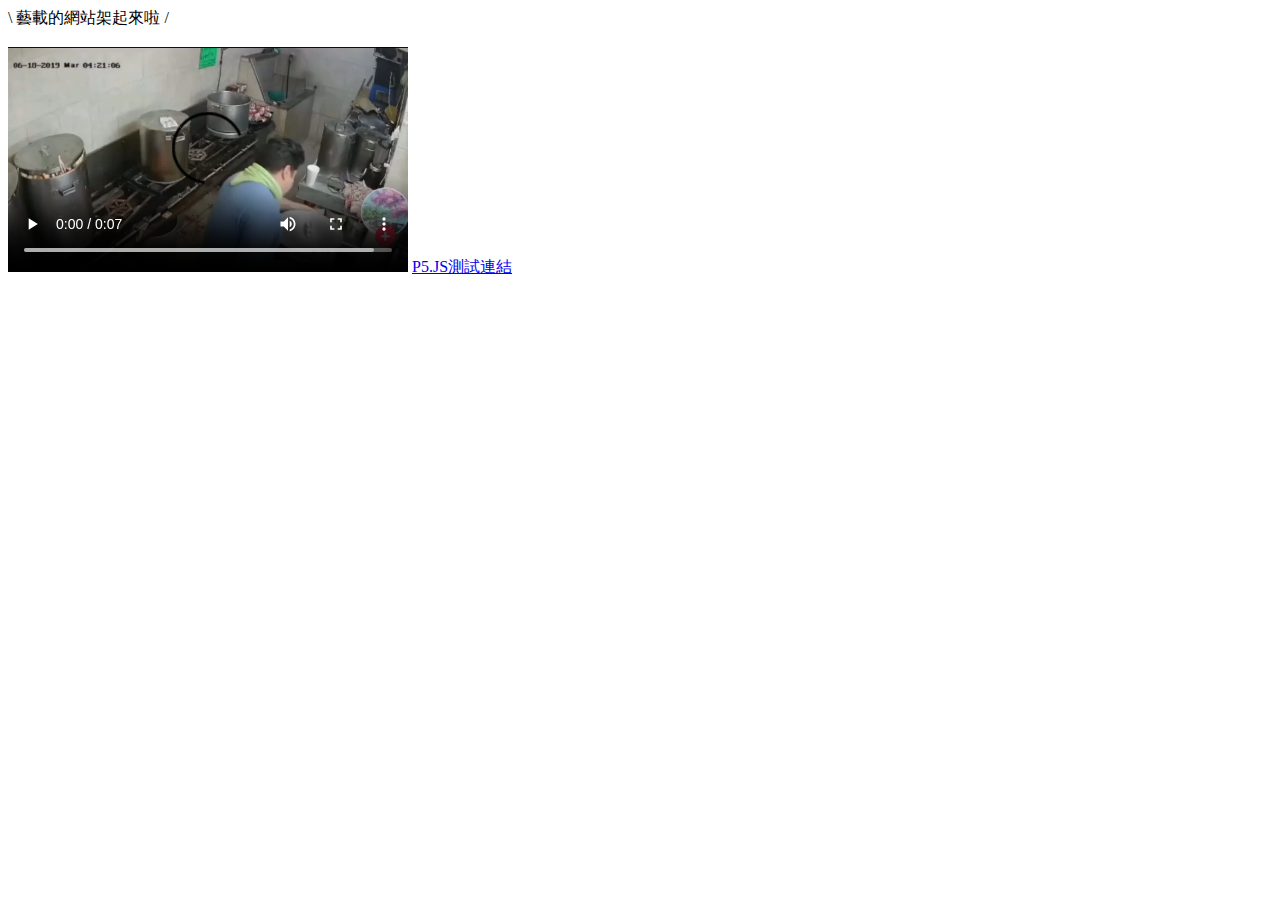
==== index.html @ 4447ff99 "D1116_Co_creation_Ink_Making" ====
<!doctype html>
<html>
<head>
<meta charset="utf-8">
<title>藝載</title>
</head>

<body>
	\ 藝載的網站架起來啦 /<br><br>
	
	<video width="400" controls>
  		<source src="Test_Video.mp4" type="video/mp4">
  		<source src="Test_Video.ogg" type="video/ogg">
  		Your browser does not support HTML video.
	</video>

	<a href="Co_creation_Ink_Making/index.html">P5.JS測試連結</a>
</body>
</html>
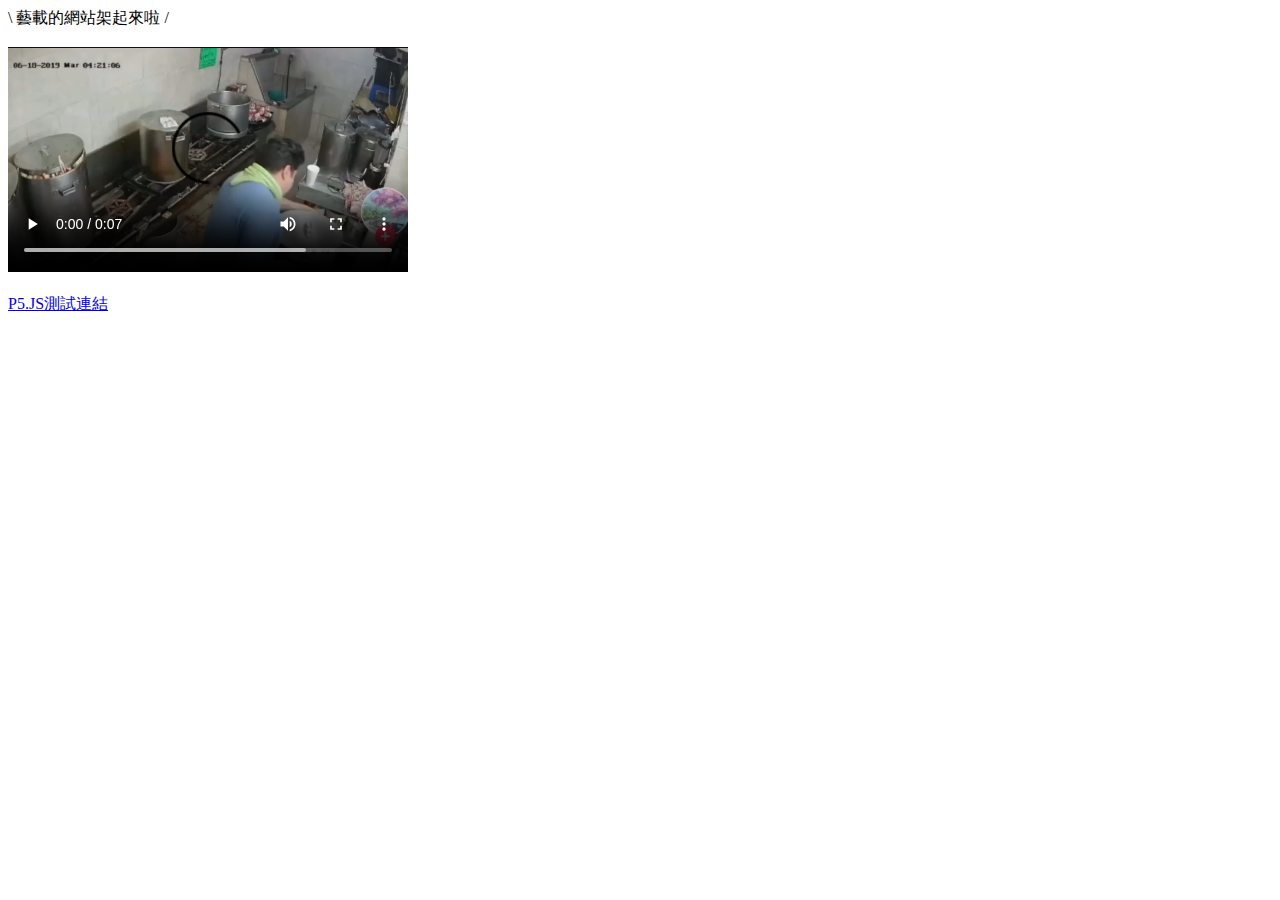
==== commit 5834ffa6: "D1116_Co_creation_Ink_Making" ====
--- a/index.html
+++ b/index.html
@@ -12,8 +12,7 @@
   		<source src="Test_Video.mp4" type="video/mp4">
   		<source src="Test_Video.ogg" type="video/ogg">
   		Your browser does not support HTML video.
-	</video>
-
+	</video><br><br>
 	<a href="Co_creation_Ink_Making/index.html">P5.JS測試連結</a>
 </body>
 </html>
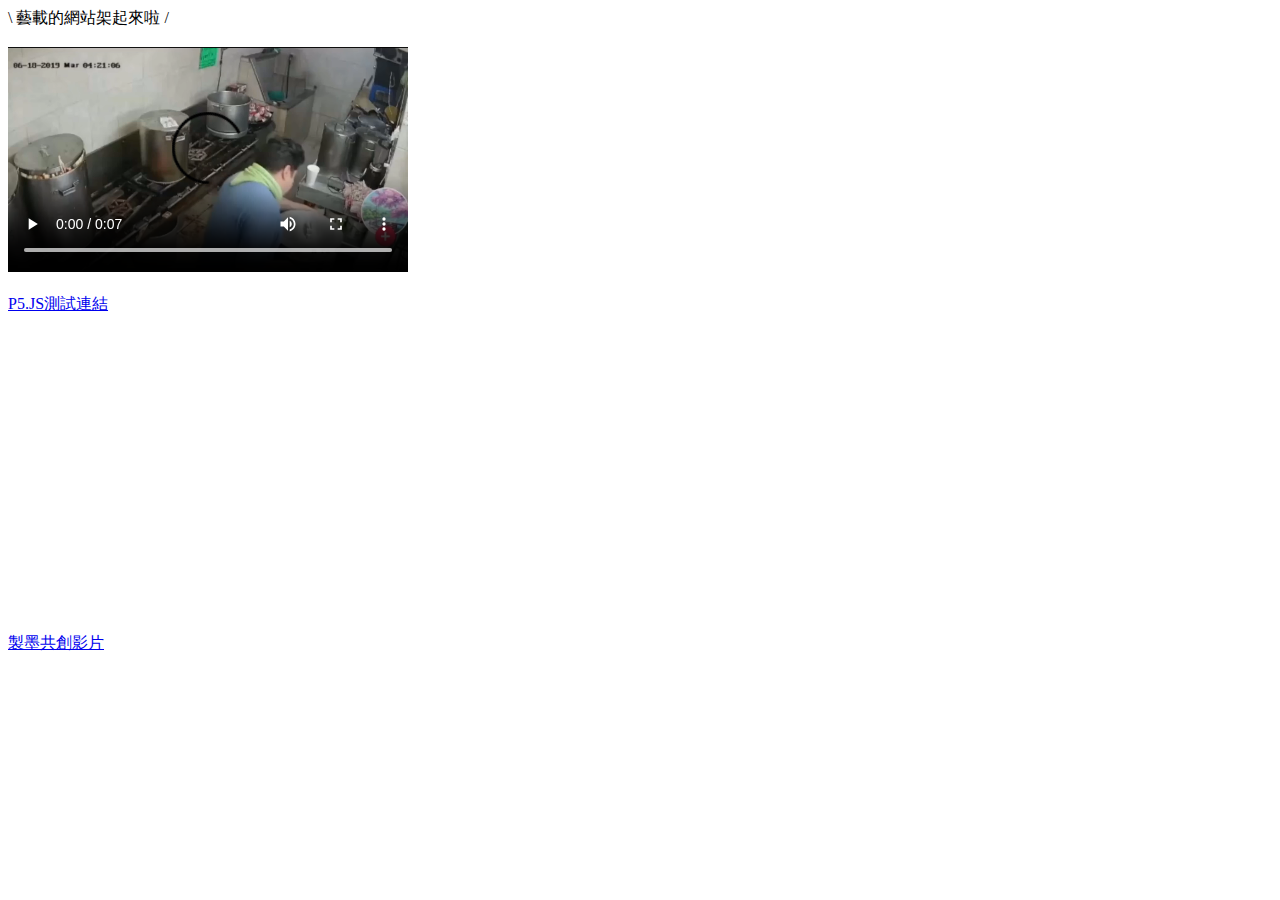
==== commit e0100db7: "D0317" ====
--- a/index.html
+++ b/index.html
@@ -13,6 +13,8 @@
   		<source src="Test_Video.ogg" type="video/ogg">
   		Your browser does not support HTML video.
 	</video><br><br>
-	<a href="Co_creation_Ink_Making/index.html">P5.JS測試連結</a>
+	<a href="Co_creation_Ink_Making/index.html">P5.JS測試連結</a><br><br>
+	<a href="Ink_Stick_Making/index.html">製墨共創影片</a>
+	<iframe width="185" height="315" src="https://www.youtube.com/live_chat?v=5qap5aO4i9A&embed_domain=sloth5257.github.io" frameborder="0"></iframe>
 </body>
 </html>
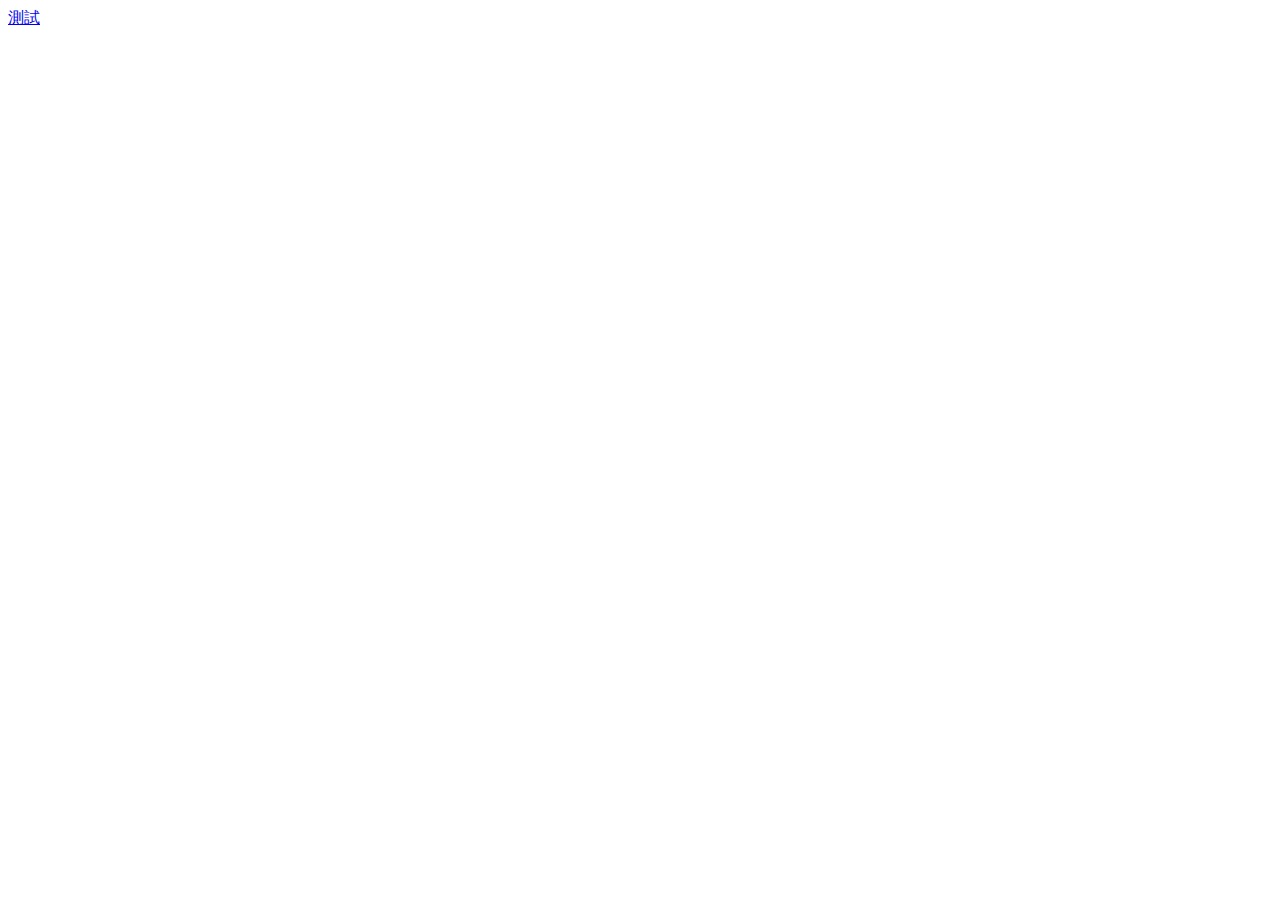
==== commit 697058ac: "Shooter_Game_test" ====
--- a/index.html
+++ b/index.html
@@ -6,6 +6,8 @@
 </head>
 
 <body>
+	<a href="Shooter_Game_P5_ver/index.html">測試</a>
+	<!--
 	\ 藝載的網站架起來啦 /<br><br>
 	
 	<video width="400" controls>
@@ -16,5 +18,6 @@
 	<a href="Co_creation_Ink_Making/index.html">P5.JS測試連結</a><br><br>
 	<a href="Ink_Stick_Making/index.html">製墨共創影片</a>
 	<iframe width="185" height="315" src="https://www.youtube.com/live_chat?v=5qap5aO4i9A&embed_domain=sloth5257.github.io" frameborder="0"></iframe>
+	-->
 </body>
 </html>
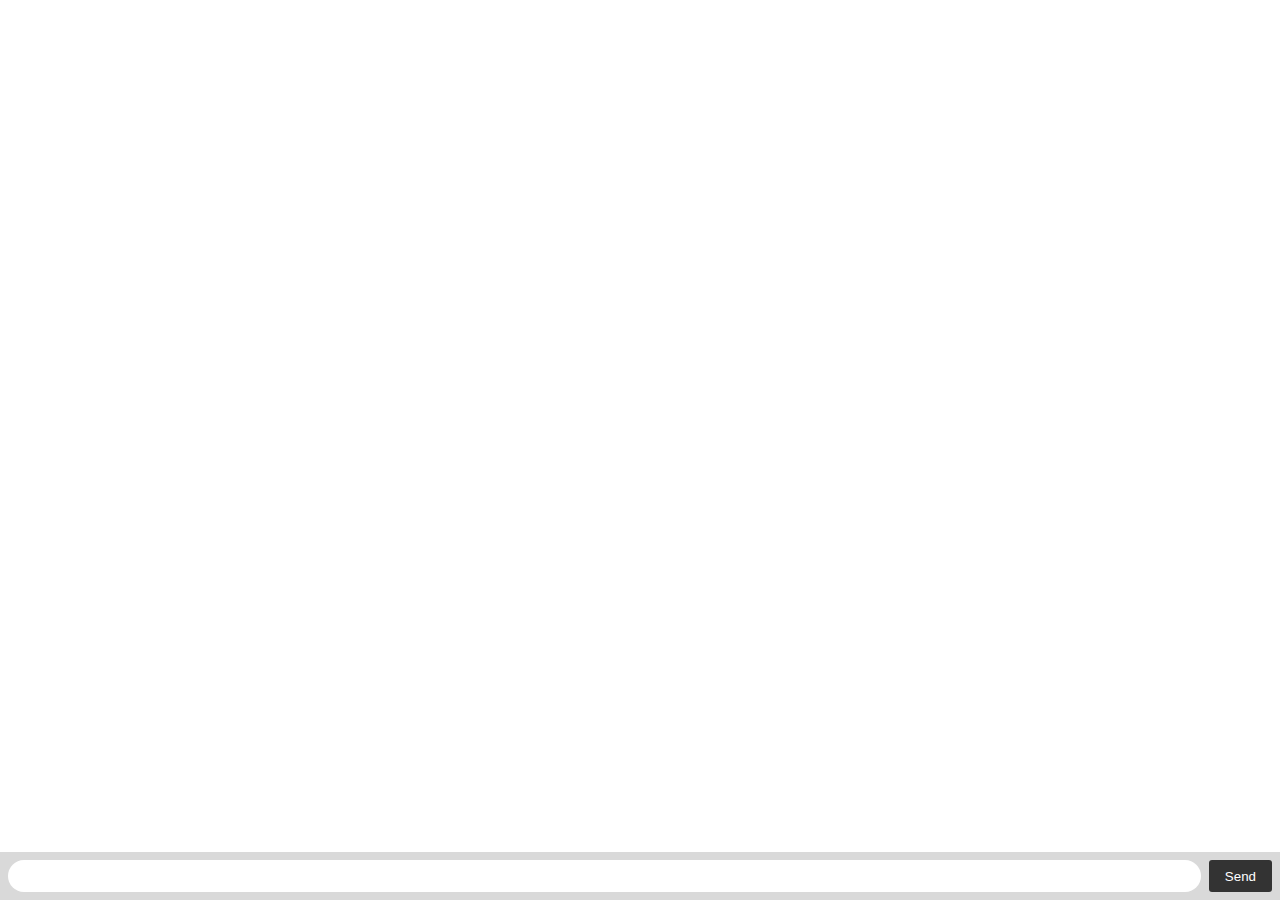
==== commit 692ec12c: "socket_server_test" ====
--- a/index.html
+++ b/index.html
@@ -1,23 +1,47 @@
-<!doctype html>
+<!DOCTYPE html>
 <html>
 <head>
-<meta charset="utf-8">
-<title>藝載</title>
+<title>Socket.IO chat</title>
+<style>
+    body { margin: 0; padding-bottom: 3rem; font-family: -apple-system, BlinkMacSystemFont, "Segoe UI", Roboto, Helvetica, Arial, sans-serif; }
+    #form { background: rgba(0, 0, 0, 0.15); padding: 0.25rem; position: fixed; bottom: 0; left: 0; right: 0; display: flex; height: 3rem; box-sizing: border-box; backdrop-filter: blur(10px); }
+    
+    #input { border: none; padding: 0 1rem; flex-grow: 1; border-radius: 2rem; margin: 0.25rem; }
+    #input:focus { outline: none; }
+    #form > button { background: #333; border: none; padding: 0 1rem; margin: 0.25rem; border-radius: 3px; outline: none; color: #fff; }
+
+    #messages { list-style-type: none; margin: 0; padding: 0; }
+    #messages > li { padding: 0.5rem 1rem; }
+    #messages > li:nth-child(odd) { background: #efefef; }
+</style>
+<script src="/socket.io/socket.io.js"></script>
 </head>
-
 <body>
-	<a href="Shooter_Game_P5_ver/index.html">測試</a>
-	<!--
-	\ 藝載的網站架起來啦 /<br><br>
-	
-	<video width="400" controls>
-  		<source src="Test_Video.mp4" type="video/mp4">
-  		<source src="Test_Video.ogg" type="video/ogg">
-  		Your browser does not support HTML video.
-	</video><br><br>
-	<a href="Co_creation_Ink_Making/index.html">P5.JS測試連結</a><br><br>
-	<a href="Ink_Stick_Making/index.html">製墨共創影片</a>
-	<iframe width="185" height="315" src="https://www.youtube.com/live_chat?v=5qap5aO4i9A&embed_domain=sloth5257.github.io" frameborder="0"></iframe>
-	-->
+    <ul id="messages"></ul>
+    <form id="form" action="">
+        <input id="input" autocomplete="off" /><button>Send</button>
+    </form>
+    <script>
+        var socket = io();
+    
+        var messages = document.getElementById('messages');
+        var form = document.getElementById('form');
+        var input = document.getElementById('input');
+    
+        form.addEventListener('submit', function(e) {
+            e.preventDefault();
+            if (input.value) {
+            socket.emit('chat message', input.value);
+            input.value = '';
+            }
+        });
+    
+        socket.on('chat message', function(msg) {
+            var item = document.createElement('li');
+            item.textContent = msg;
+            messages.appendChild(item);
+            window.scrollTo(0, document.body.scrollHeight);
+        });
+    </script>
 </body>
 </html>
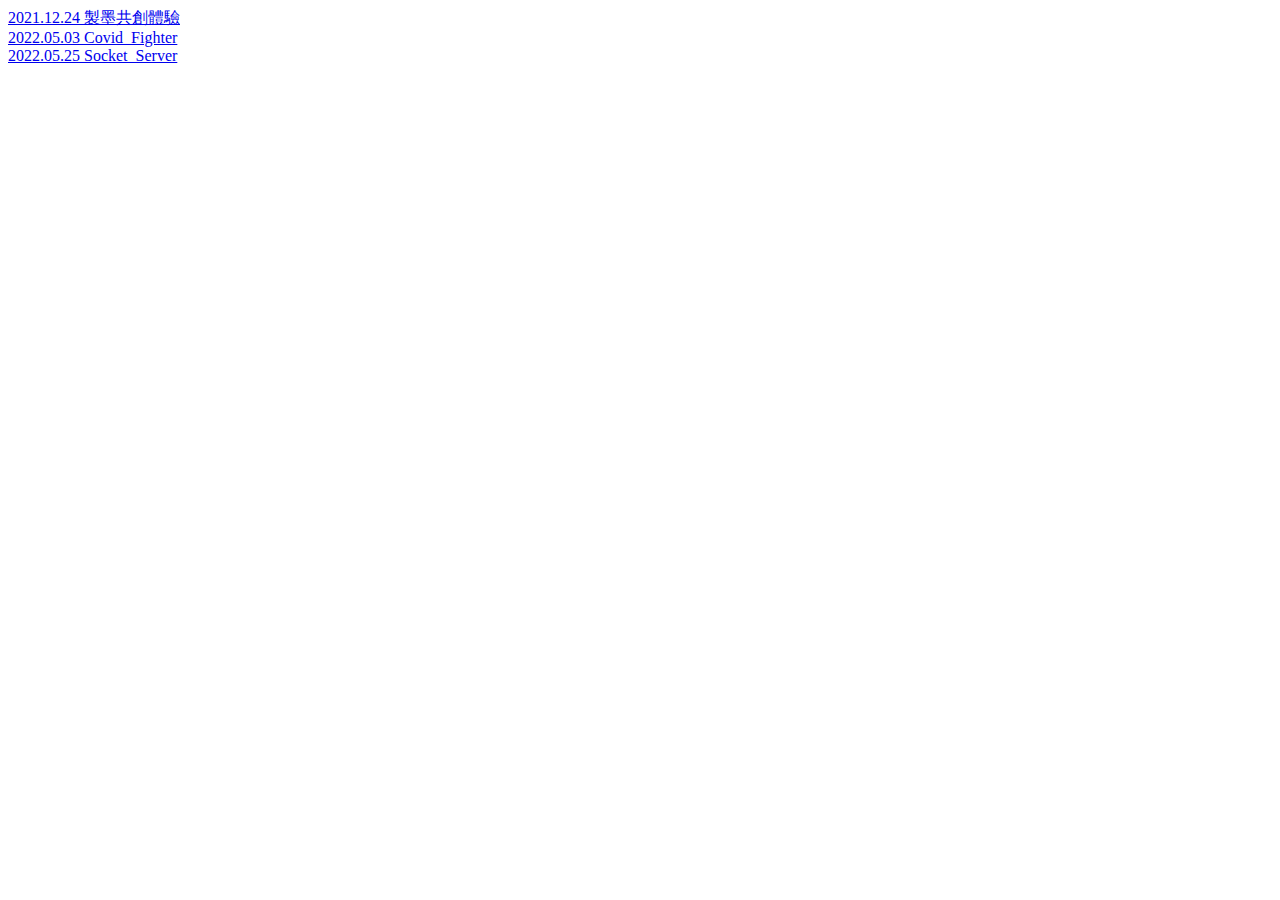
==== commit b590fd2c: "socket_server_test" ====
--- a/index.html
+++ b/index.html
@@ -1,47 +1,13 @@
-<!DOCTYPE html>
+<!doctype html>
 <html>
 <head>
-<title>Socket.IO chat</title>
-<style>
-    body { margin: 0; padding-bottom: 3rem; font-family: -apple-system, BlinkMacSystemFont, "Segoe UI", Roboto, Helvetica, Arial, sans-serif; }
-    #form { background: rgba(0, 0, 0, 0.15); padding: 0.25rem; position: fixed; bottom: 0; left: 0; right: 0; display: flex; height: 3rem; box-sizing: border-box; backdrop-filter: blur(10px); }
-    
-    #input { border: none; padding: 0 1rem; flex-grow: 1; border-radius: 2rem; margin: 0.25rem; }
-    #input:focus { outline: none; }
-    #form > button { background: #333; border: none; padding: 0 1rem; margin: 0.25rem; border-radius: 3px; outline: none; color: #fff; }
+<meta charset="utf-8">
+<title>測試用</title>
+</head>
 
-    #messages { list-style-type: none; margin: 0; padding: 0; }
-    #messages > li { padding: 0.5rem 1rem; }
-    #messages > li:nth-child(odd) { background: #efefef; }
-</style>
-<script src="/socket.io/socket.io.js"></script>
-</head>
 <body>
-    <ul id="messages"></ul>
-    <form id="form" action="">
-        <input id="input" autocomplete="off" /><button>Send</button>
-    </form>
-    <script>
-        var socket = io();
-    
-        var messages = document.getElementById('messages');
-        var form = document.getElementById('form');
-        var input = document.getElementById('input');
-    
-        form.addEventListener('submit', function(e) {
-            e.preventDefault();
-            if (input.value) {
-            socket.emit('chat message', input.value);
-            input.value = '';
-            }
-        });
-    
-        socket.on('chat message', function(msg) {
-            var item = document.createElement('li');
-            item.textContent = msg;
-            messages.appendChild(item);
-            window.scrollTo(0, document.body.scrollHeight);
-        });
-    </script>
+	<a href="Co_creation_Ink_Making/index.html">2021.12.24 製墨共創體驗</a></br>
+	<a href="Shooter_Game_P5_ver/index.html">2022.05.03 Covid_Fighter</a></br>
+	<a href="Socket_Server/index.html">2022.05.25 Socket_Server</a></br>
 </body>
 </html>
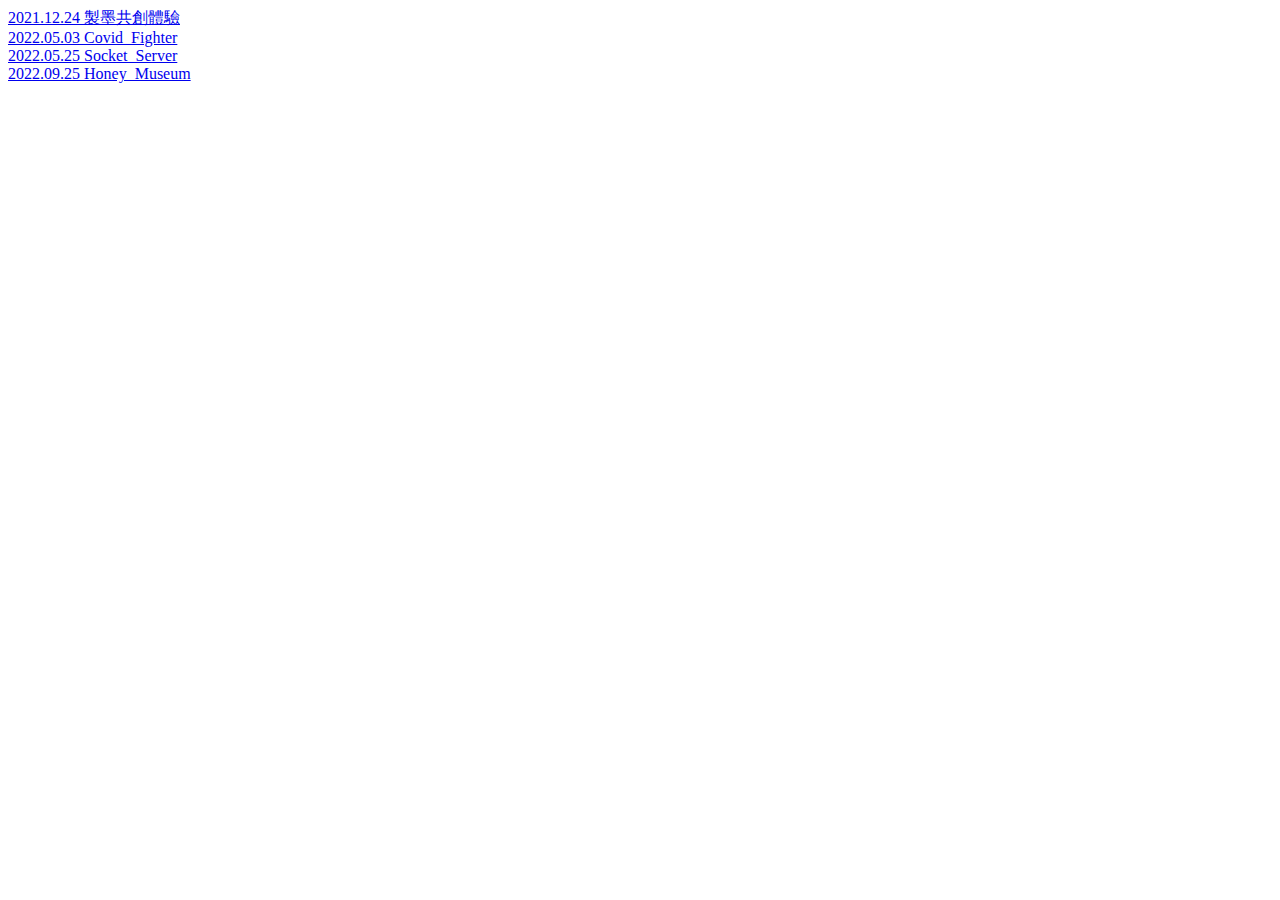
==== commit 3a908ff5: "HoneyMuseum_test" ====
--- a/index.html
+++ b/index.html
@@ -9,5 +9,6 @@
 	<a href="Co_creation_Ink_Making/index.html">2021.12.24 製墨共創體驗</a></br>
 	<a href="Shooter_Game_P5_ver/index.html">2022.05.03 Covid_Fighter</a></br>
 	<a href="Socket_Server/index.html">2022.05.25 Socket_Server</a></br>
+	<a href="HoneyMuseum/index.html">2022.09.25 Honey_Museum</a></br>
 </body>
 </html>
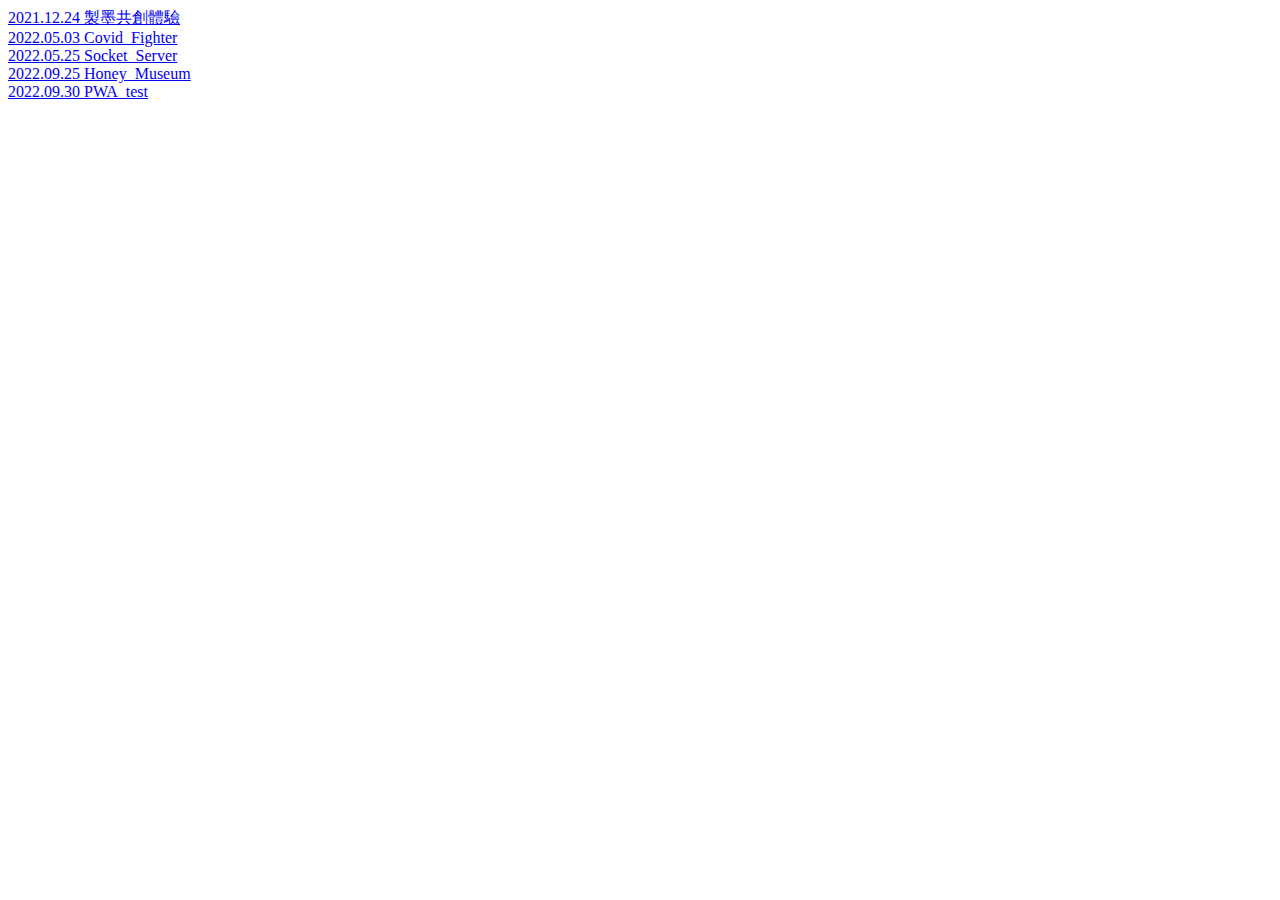
==== commit 5159a184: "PWA_test" ====
--- a/index.html
+++ b/index.html
@@ -10,5 +10,6 @@
 	<a href="Shooter_Game_P5_ver/index.html">2022.05.03 Covid_Fighter</a></br>
 	<a href="Socket_Server/index.html">2022.05.25 Socket_Server</a></br>
 	<a href="HoneyMuseum/index.html">2022.09.25 Honey_Museum</a></br>
+	<a href="PWA_test/index.html">2022.09.30 PWA_test</a></br>
 </body>
 </html>
